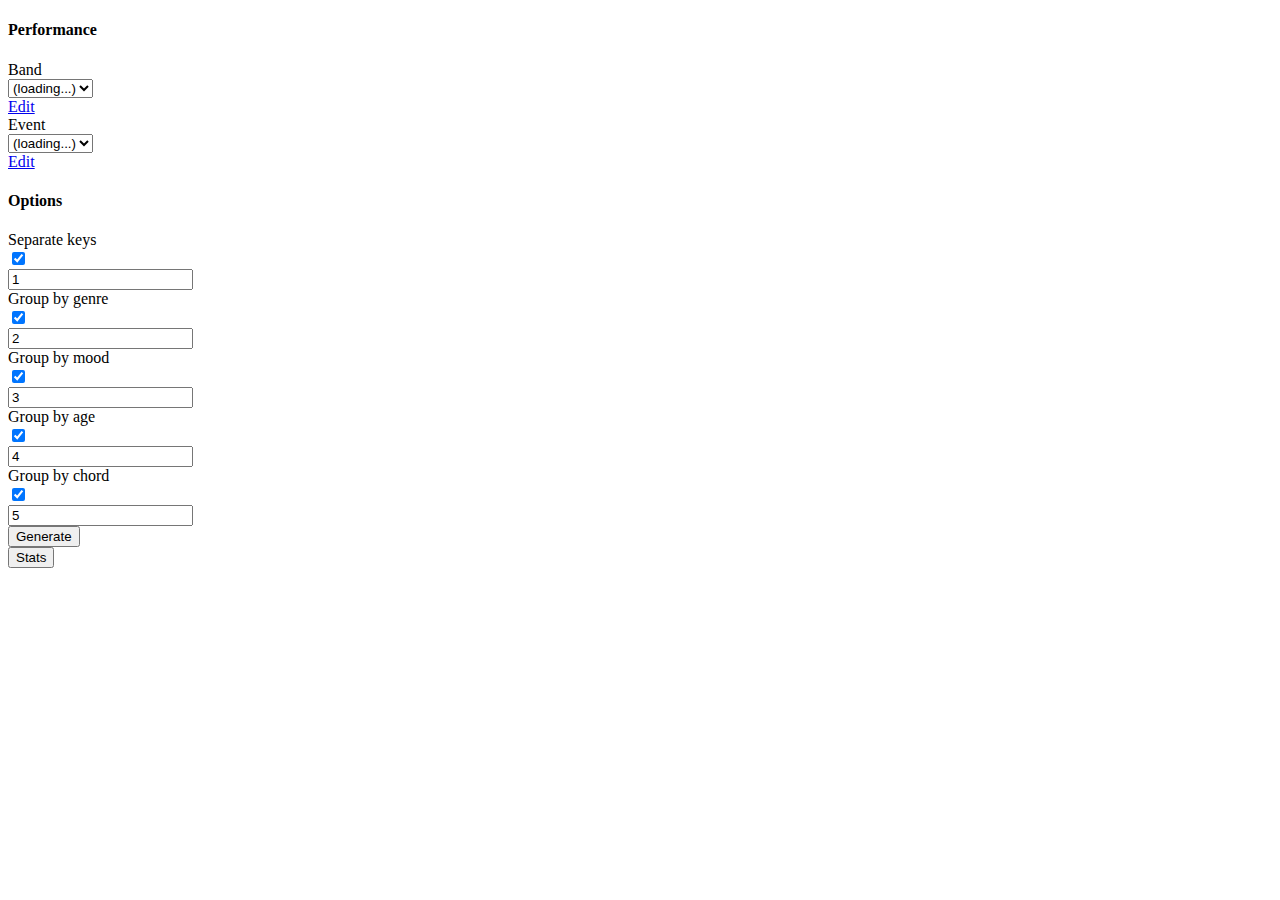
==== gui/html/web/static/index.html @ d7742e5e "redo gui with pywebview Fixes #24" ====
<!DOCTYPE html>
<html lang="en">
<head>
  <meta charset="utf-8">
  <title>Setlist Builder</title>
  <meta name="viewport" content="width=device-width, initial-scale=1">
  <link href="//fonts.googleapis.com/css?family=Raleway:400,300,600" rel="stylesheet" type="text/css">
  <link rel="stylesheet" href="/static/css/skeleton/normalize.css">
  <link rel="stylesheet" href="/static/css/skeleton/skeleton.css">
  <link rel="stylesheet" href="/static/css/setlist_builder.css">
</head>
<body>
  <div class="container">
    <div class="row">
        <h4>Performance</h4>
        <div class="row">
            <div class="three columns">Band</div>
            <div class="six columns"><select id="bands" onchange="bandOrEventChanged()"><option>(loading...)</option></select></div>
            <div class="three columns"><a class="button" href="#" onClick="editBand()">Edit</a></div>
        </div>
        <div class="row">
            <div class="three columns">Event</div>
            <div class="six columns"><select id="events" onchange="bandOrEventChanged()"><option>(loading...)</option></select></div>
            <div class="three columns"><a class="button" href="#" onClick="editEvent()">Edit</a></div>
        </div>

        <h4>Options</h4>
        <div class="row">
            <div class="four columns">Separate keys</div>
            <div class="two columns"><input id="sepKeyChk" type="checkbox" checked></div>
            <div class="six columns"><input id="sepKeyPrio" type="text" value="1"></div>
        </div>
        <div class="row">
            <div class="four columns">Group by genre</div>
            <div class="two columns"><input id="grpGenChk" type="checkbox" checked></div>
            <div class="six columns"><input id="grpGenPrio" type="text" value="2"></div>
        </div>
        <div class="row">
            <div class="four columns">Group by mood</div>
            <div class="two columns"><input id="grpMoodChk" type="checkbox" checked></div>
            <div class="six columns"><input id="grpMoodPrio" type="text" value="3"></div>
        </div>
        <div class="row">
            <div class="four columns">Group by age</div>
            <div class="two columns"><input id="grpAgeChk" type="checkbox" checked></div>
            <div class="six columns"><input id="grpAgePrio" type="text" value="4"></div>
        </div>
        <div class="row">
            <div class="four columns">Group by chord</div>
            <div class="two columns"><input id="grpChordChk" type="checkbox" checked></div>
            <div class="six columns"><input id="grpChordPrio" type="text" value="5"></div>
        </div>

        <div class="row footer-buttons">
            <div class="six columns centered"><button class="button-primary" onClick="generateSetlist()">Generate</button></div>
            <div class="six columns centered"><button class="button-primary" onClick="generateStats()">Stats</button></div>
        </div>
    </div>
  </div>

  <script src="/static/js/jquery-3.6.0.min.js"></script>
  <script src="/static/js/index.js"></script>
</body>
</html>
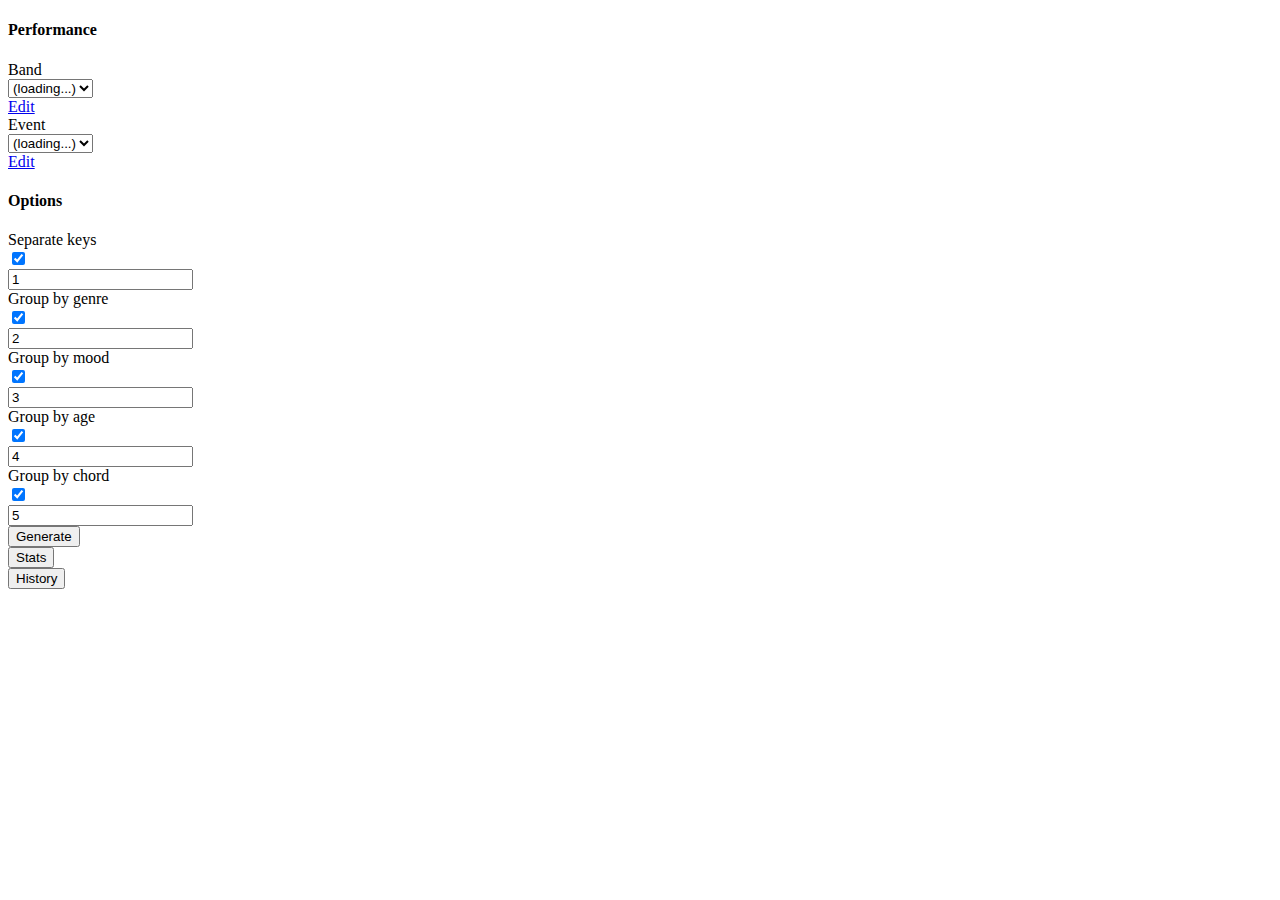
==== commit db3a7261: "Fixes #25" ====
--- a/gui/html/web/static/index.html
+++ b/gui/html/web/static/index.html
@@ -52,8 +52,9 @@
         </div>
 
         <div class="row footer-buttons">
-            <div class="six columns centered"><button class="button-primary" onClick="generateSetlist()">Generate</button></div>
-            <div class="six columns centered"><button class="button-primary" onClick="generateStats()">Stats</button></div>
+            <div class="four columns centered"><button class="button-primary" onClick="generateSetlist()">Generate</button></div>
+            <div class="four columns centered"><button class="button-primary" onClick="generateStats()">Stats</button></div>
+            <div class="four columns centered"><button class="button-primary" onClick="showHistory()">History</button></div>
         </div>
     </div>
   </div>
